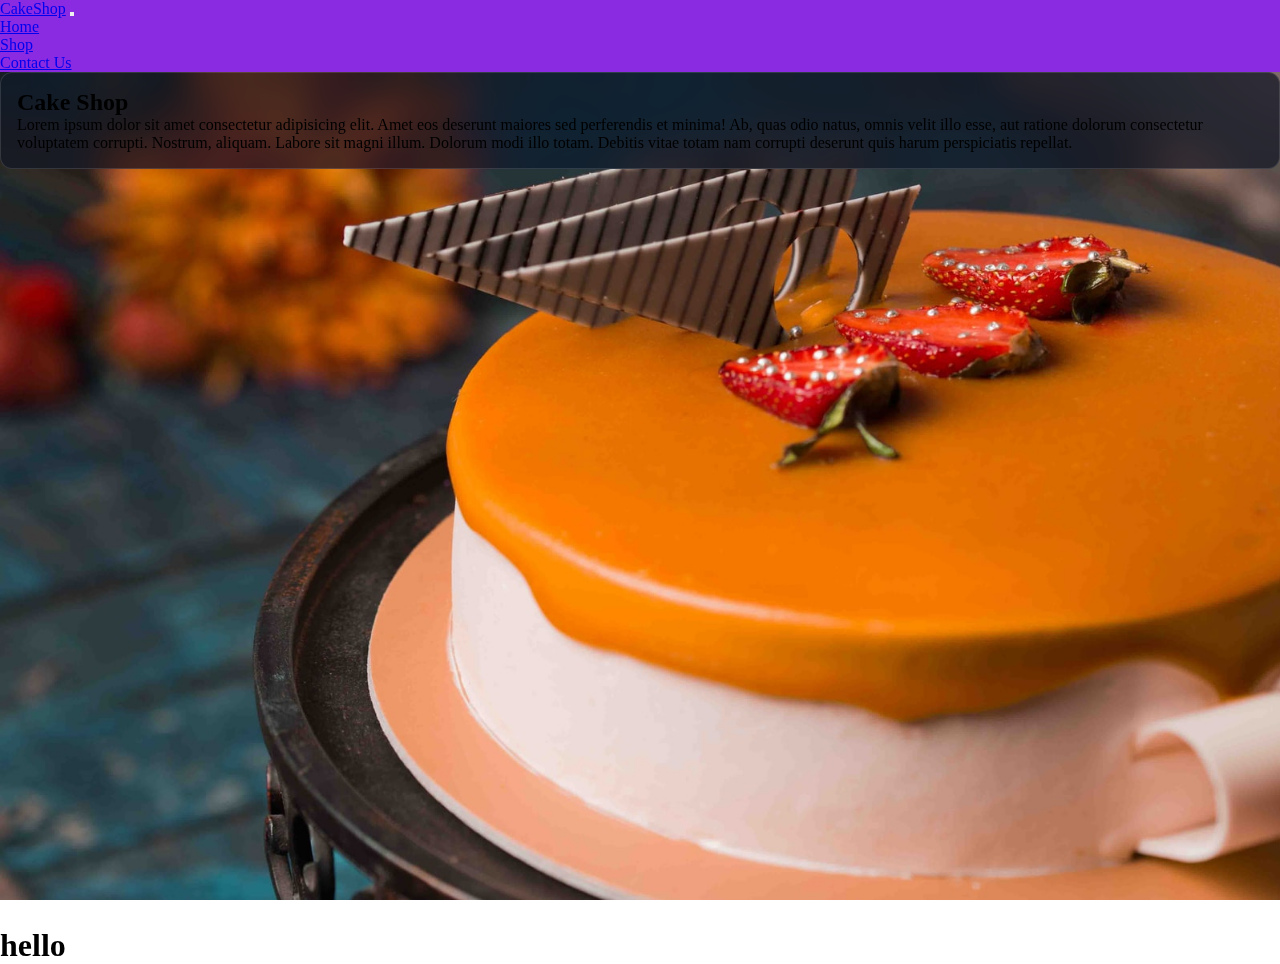
==== index.html @ 0a9e49d4 "Initial Commit" ====
<!DOCTYPE html>
<html lang="en">
<head>
  <meta charset="UTF-8">
  <meta http-equiv="X-UA-Compatible" content="IE=edge">
  <meta name="viewport" content="width=device-width, initial-scale=1.0">
  <link rel="stylesheet" href="./styles/main.css">
  <link href="https://cdn.jsdelivr.net/npm/bootstrap@5.0.2/dist/css/bootstrap.min.css" rel="stylesheet" integrity="sha384-EVSTQN3/azprG1Anm3QDgpJLIm9Nao0Yz1ztcQTwFspd3yD65VohhpuuCOmLASjC" crossorigin="anonymous">
  <title>CakeShop</title>
</head>
<body>

  <!-- NAVBAR -->
  <nav class="navbar navbar-expand-lg navbar-dark bg-primary1">
    <div class="container-fluid">
      <a class="navbar-brand ml-3" href="#">CakeShop</a>
      <button class="navbar-toggler" type="button" data-bs-toggle="collapse" data-bs-target="#navbarTogglerDemo02" aria-controls="navbarTogglerDemo02" aria-expanded="false" aria-label="Toggle navigation">
        <span class="navbar-toggler-icon"></span>
      </button>
      <div class="collapse navbar-collapse" id="navbarTogglerDemo02">
        <ul class="navbar-nav me-auto mb-2 mb-lg-0">
          <li class="nav-item">
            <a class="nav-link active" aria-current="page" href="#">Home</a>
          </li>
          <li class="nav-item">
            <a class="nav-link" aria-current="page" href="#">Shop</a>
          </li>
          <li class="nav-item">
            <a class="nav-link" aria-current="page" href="#">Contact Us</a>
          </li>
        </ul>
      </div>
    </div>
  </nav>

  <!-- HEADER -->
  <section>
    <div class="header">
      <div class="container">
      <div class="d-flex h-95vh justify-content-center align-items-center">
          <div class="card1">
          <h2 class="text-white text-center">Cake Shop</h2>
          <p class="text-white fs-5">Lorem ipsum dolor sit amet consectetur adipisicing elit. Amet eos deserunt maiores sed perferendis et minima! Ab, quas odio natus, omnis velit illo esse, aut ratione dolorum consectetur voluptatem corrupti. Nostrum, aliquam. Labore sit magni illum. Dolorum modi illo totam. Debitis vitae totam nam corrupti deserunt quis harum perspiciatis repellat.</p>
          </div>
      </div>
      </div>
    </div>
  </section>

  <!-- SECTION_TWO -->
  <h1>hello</h1>

  <script src="https://cdn.jsdelivr.net/npm/bootstrap@5.0.2/dist/js/bootstrap.bundle.min.js" integrity="sha384-MrcW6ZMFYlzcLA8Nl+NtUVF0sA7MsXsP1UyJoMp4YLEuNSfAP+JcXn/tWtIaxVXM" crossorigin="anonymous"></script>
</body>
</html>
---- styles/main.css ----
*{
  padding: 0;
  margin: 0;
  box-sizing: border-box;
}

/* UTILITIES */
.bg-primary1{
  background-color: blueviolet;
}

.h-95vh{
  height: 95vh;
}

.card1 {
  padding: 1rem;
  backdrop-filter: blur(16px) saturate(180%);
  -webkit-backdrop-filter: blur(16px) saturate(180%);
  background-color: rgba(17, 25, 40, 0.75);
  border-radius: 12px;
  border: 1px solid rgba(255, 255, 255, 0.125);
}

.overlay{
  position: absolute;
  height: 100%;
  width: 100%;
  left: 0;
  top: 0;
  background: rgba(0,0,0,0.4);
  z-index: 1;
}

/* HOMEHEADER */
.header{
  background: url('../assets/images/homepic.jpg');
  background-repeat: no-repeat;
  background-size: cover;
  background-attachment: fixed;
}
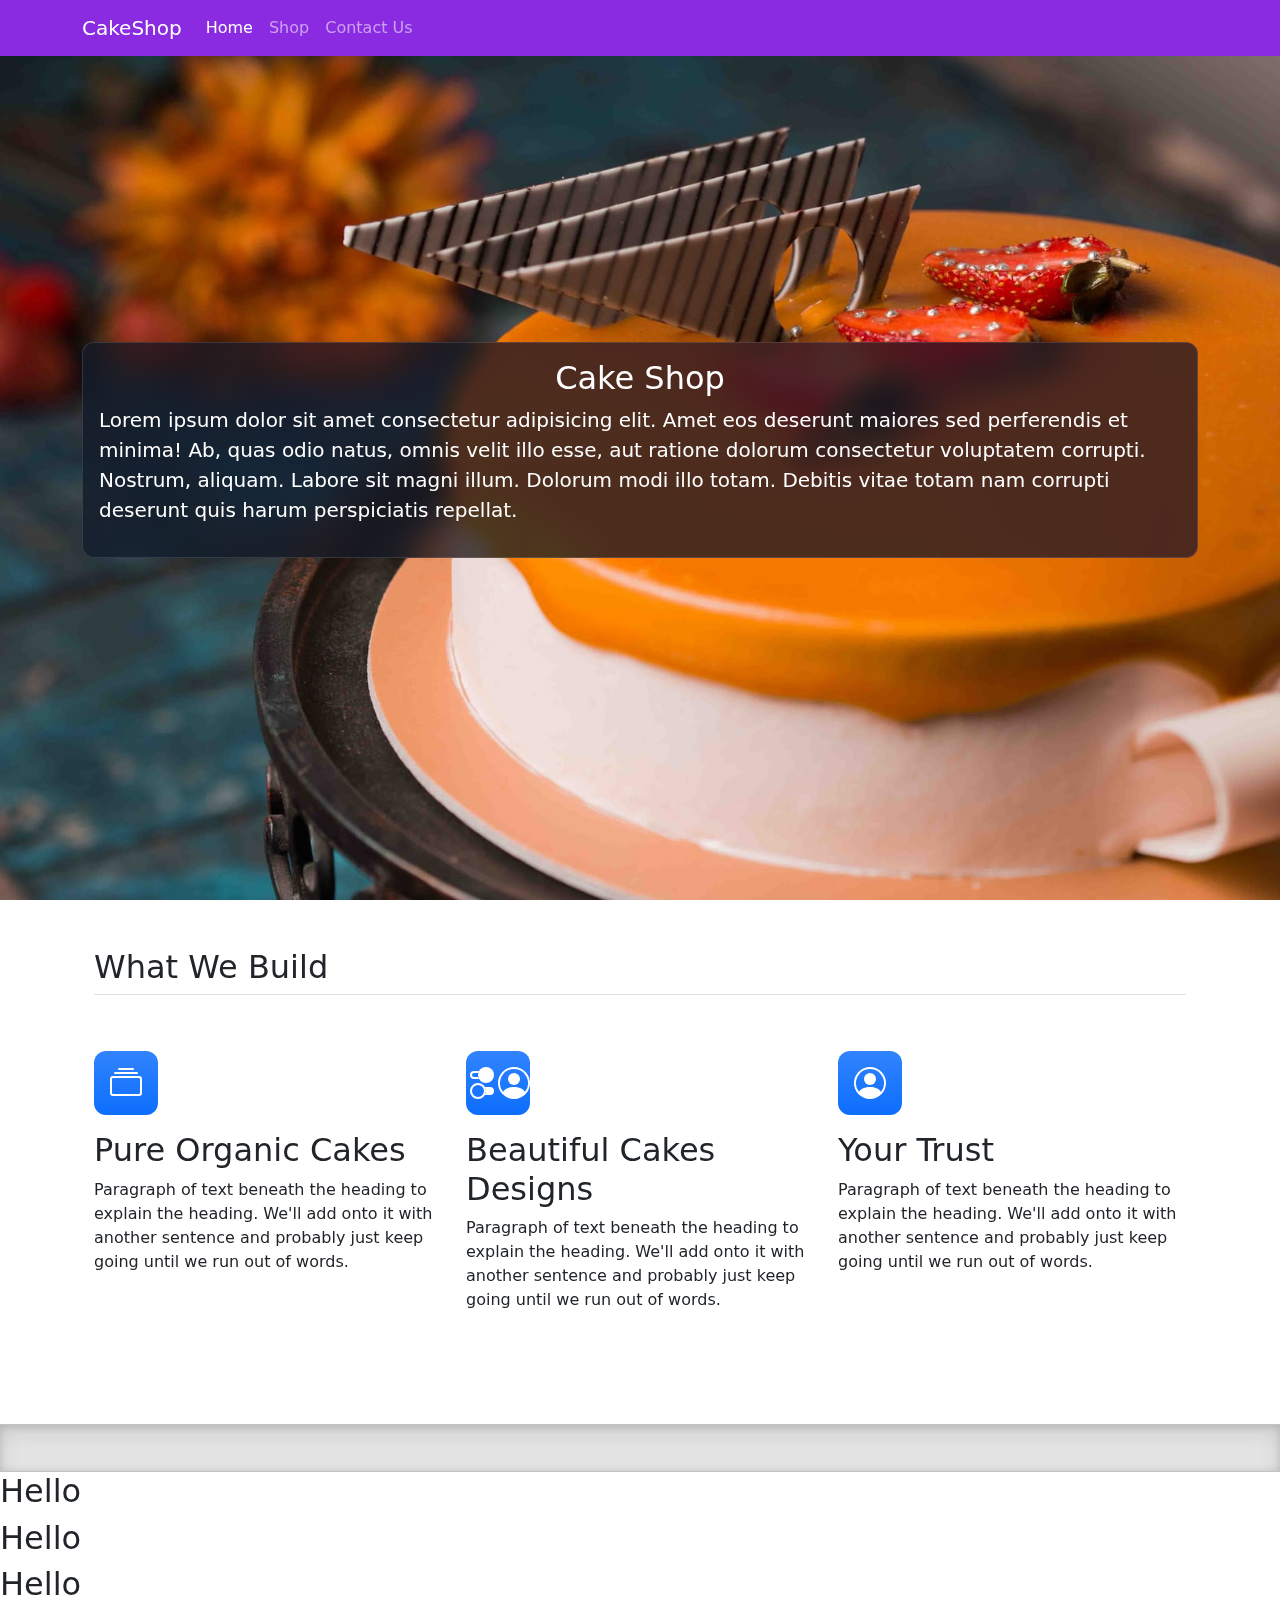
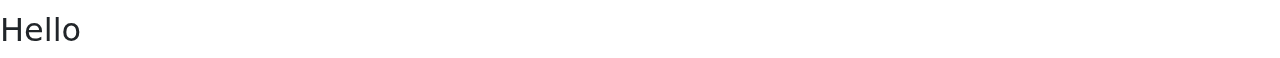
==== commit 44e1135b: "Added Features on home page" ====
--- a/index.html
+++ b/index.html
@@ -5,51 +5,143 @@
   <meta http-equiv="X-UA-Compatible" content="IE=edge">
   <meta name="viewport" content="width=device-width, initial-scale=1.0">
   <link rel="stylesheet" href="./styles/main.css">
-  <link href="https://cdn.jsdelivr.net/npm/bootstrap@5.0.2/dist/css/bootstrap.min.css" rel="stylesheet" integrity="sha384-EVSTQN3/azprG1Anm3QDgpJLIm9Nao0Yz1ztcQTwFspd3yD65VohhpuuCOmLASjC" crossorigin="anonymous">
-  <title>CakeShop</title>
+  <link rel="stylesheet" href="./styles/features.css">
+  <link rel="stylesheet" href="./styles/bootstrap-5.0.2-dist/css/bootstrap.min.css">
+  <title>CakeShop:Home</title>
 </head>
 <body>
 
-  <!-- NAVBAR -->
-  <nav class="navbar navbar-expand-lg navbar-dark bg-primary1">
-    <div class="container-fluid">
-      <a class="navbar-brand ml-3" href="#">CakeShop</a>
-      <button class="navbar-toggler" type="button" data-bs-toggle="collapse" data-bs-target="#navbarTogglerDemo02" aria-controls="navbarTogglerDemo02" aria-expanded="false" aria-label="Toggle navigation">
-        <span class="navbar-toggler-icon"></span>
-      </button>
-      <div class="collapse navbar-collapse" id="navbarTogglerDemo02">
-        <ul class="navbar-nav me-auto mb-2 mb-lg-0">
-          <li class="nav-item">
-            <a class="nav-link active" aria-current="page" href="#">Home</a>
-          </li>
-          <li class="nav-item">
-            <a class="nav-link" aria-current="page" href="#">Shop</a>
-          </li>
-          <li class="nav-item">
-            <a class="nav-link" aria-current="page" href="#">Contact Us</a>
-          </li>
-        </ul>
+  <svg xmlns="http://www.w3.org/2000/svg" style="display: none;">
+    <symbol id="bootstrap" viewBox="0 0 118 94">
+      <title>Bootstrap</title>
+      <path fill-rule="evenodd" clip-rule="evenodd" d="M24.509 0c-6.733 0-11.715 5.893-11.492 12.284.214 6.14-.064 14.092-2.066 20.577C8.943 39.365 5.547 43.485 0 44.014v5.972c5.547.529 8.943 4.649 10.951 11.153 2.002 6.485 2.28 14.437 2.066 20.577C12.794 88.106 17.776 94 24.51 94H93.5c6.733 0 11.714-5.893 11.491-12.284-.214-6.14.064-14.092 2.066-20.577 2.009-6.504 5.396-10.624 10.943-11.153v-5.972c-5.547-.529-8.934-4.649-10.943-11.153-2.002-6.484-2.28-14.437-2.066-20.577C105.214 5.894 100.233 0 93.5 0H24.508zM80 57.863C80 66.663 73.436 72 62.543 72H44a2 2 0 01-2-2V24a2 2 0 012-2h18.437c9.083 0 15.044 4.92 15.044 12.474 0 5.302-4.01 10.049-9.119 10.88v.277C75.317 46.394 80 51.21 80 57.863zM60.521 28.34H49.948v14.934h8.905c6.884 0 10.68-2.772 10.68-7.727 0-4.643-3.264-7.207-9.012-7.207zM49.948 49.2v16.458H60.91c7.167 0 10.964-2.876 10.964-8.281 0-5.406-3.903-8.178-11.425-8.178H49.948z"></path>
+    </symbol>
+    <symbol id="home" viewBox="0 0 16 16">
+      <path d="M8.354 1.146a.5.5 0 0 0-.708 0l-6 6A.5.5 0 0 0 1.5 7.5v7a.5.5 0 0 0 .5.5h4.5a.5.5 0 0 0 .5-.5v-4h2v4a.5.5 0 0 0 .5.5H14a.5.5 0 0 0 .5-.5v-7a.5.5 0 0 0-.146-.354L13 5.793V2.5a.5.5 0 0 0-.5-.5h-1a.5.5 0 0 0-.5.5v1.293L8.354 1.146zM2.5 14V7.707l5.5-5.5 5.5 5.5V14H10v-4a.5.5 0 0 0-.5-.5h-3a.5.5 0 0 0-.5.5v4H2.5z"/>
+    </symbol>
+    <symbol id="speedometer2" viewBox="0 0 16 16">
+      <path d="M8 4a.5.5 0 0 1 .5.5V6a.5.5 0 0 1-1 0V4.5A.5.5 0 0 1 8 4zM3.732 5.732a.5.5 0 0 1 .707 0l.915.914a.5.5 0 1 1-.708.708l-.914-.915a.5.5 0 0 1 0-.707zM2 10a.5.5 0 0 1 .5-.5h1.586a.5.5 0 0 1 0 1H2.5A.5.5 0 0 1 2 10zm9.5 0a.5.5 0 0 1 .5-.5h1.5a.5.5 0 0 1 0 1H12a.5.5 0 0 1-.5-.5zm.754-4.246a.389.389 0 0 0-.527-.02L7.547 9.31a.91.91 0 1 0 1.302 1.258l3.434-4.297a.389.389 0 0 0-.029-.518z"/>
+      <path fill-rule="evenodd" d="M0 10a8 8 0 1 1 15.547 2.661c-.442 1.253-1.845 1.602-2.932 1.25C11.309 13.488 9.475 13 8 13c-1.474 0-3.31.488-4.615.911-1.087.352-2.49.003-2.932-1.25A7.988 7.988 0 0 1 0 10zm8-7a7 7 0 0 0-6.603 9.329c.203.575.923.876 1.68.63C4.397 12.533 6.358 12 8 12s3.604.532 4.923.96c.757.245 1.477-.056 1.68-.631A7 7 0 0 0 8 3z"/>
+    </symbol>
+    <symbol id="table" viewBox="0 0 16 16">
+      <path d="M0 2a2 2 0 0 1 2-2h12a2 2 0 0 1 2 2v12a2 2 0 0 1-2 2H2a2 2 0 0 1-2-2V2zm15 2h-4v3h4V4zm0 4h-4v3h4V8zm0 4h-4v3h3a1 1 0 0 0 1-1v-2zm-5 3v-3H6v3h4zm-5 0v-3H1v2a1 1 0 0 0 1 1h3zm-4-4h4V8H1v3zm0-4h4V4H1v3zm5-3v3h4V4H6zm4 4H6v3h4V8z"/>
+    </symbol>
+    <symbol id="people-circle" viewBox="0 0 16 16">
+      <path d="M11 6a3 3 0 1 1-6 0 3 3 0 0 1 6 0z"/>
+      <path fill-rule="evenodd" d="M0 8a8 8 0 1 1 16 0A8 8 0 0 1 0 8zm8-7a7 7 0 0 0-5.468 11.37C3.242 11.226 4.805 10 8 10s4.757 1.225 5.468 2.37A7 7 0 0 0 8 1z"/>
+    </symbol>
+    <symbol id="grid" viewBox="0 0 16 16">
+      <path d="M1 2.5A1.5 1.5 0 0 1 2.5 1h3A1.5 1.5 0 0 1 7 2.5v3A1.5 1.5 0 0 1 5.5 7h-3A1.5 1.5 0 0 1 1 5.5v-3zM2.5 2a.5.5 0 0 0-.5.5v3a.5.5 0 0 0 .5.5h3a.5.5 0 0 0 .5-.5v-3a.5.5 0 0 0-.5-.5h-3zm6.5.5A1.5 1.5 0 0 1 10.5 1h3A1.5 1.5 0 0 1 15 2.5v3A1.5 1.5 0 0 1 13.5 7h-3A1.5 1.5 0 0 1 9 5.5v-3zm1.5-.5a.5.5 0 0 0-.5.5v3a.5.5 0 0 0 .5.5h3a.5.5 0 0 0 .5-.5v-3a.5.5 0 0 0-.5-.5h-3zM1 10.5A1.5 1.5 0 0 1 2.5 9h3A1.5 1.5 0 0 1 7 10.5v3A1.5 1.5 0 0 1 5.5 15h-3A1.5 1.5 0 0 1 1 13.5v-3zm1.5-.5a.5.5 0 0 0-.5.5v3a.5.5 0 0 0 .5.5h3a.5.5 0 0 0 .5-.5v-3a.5.5 0 0 0-.5-.5h-3zm6.5.5A1.5 1.5 0 0 1 10.5 9h3a1.5 1.5 0 0 1 1.5 1.5v3a1.5 1.5 0 0 1-1.5 1.5h-3A1.5 1.5 0 0 1 9 13.5v-3zm1.5-.5a.5.5 0 0 0-.5.5v3a.5.5 0 0 0 .5.5h3a.5.5 0 0 0 .5-.5v-3a.5.5 0 0 0-.5-.5h-3z"/>
+    </symbol>
+    <symbol id="collection" viewBox="0 0 16 16">
+      <path d="M2.5 3.5a.5.5 0 0 1 0-1h11a.5.5 0 0 1 0 1h-11zm2-2a.5.5 0 0 1 0-1h7a.5.5 0 0 1 0 1h-7zM0 13a1.5 1.5 0 0 0 1.5 1.5h13A1.5 1.5 0 0 0 16 13V6a1.5 1.5 0 0 0-1.5-1.5h-13A1.5 1.5 0 0 0 0 6v7zm1.5.5A.5.5 0 0 1 1 13V6a.5.5 0 0 1 .5-.5h13a.5.5 0 0 1 .5.5v7a.5.5 0 0 1-.5.5h-13z"/>
+    </symbol>
+    <symbol id="calendar3" viewBox="0 0 16 16">
+      <path d="M14 0H2a2 2 0 0 0-2 2v12a2 2 0 0 0 2 2h12a2 2 0 0 0 2-2V2a2 2 0 0 0-2-2zM1 3.857C1 3.384 1.448 3 2 3h12c.552 0 1 .384 1 .857v10.286c0 .473-.448.857-1 .857H2c-.552 0-1-.384-1-.857V3.857z"/>
+      <path d="M6.5 7a1 1 0 1 0 0-2 1 1 0 0 0 0 2zm3 0a1 1 0 1 0 0-2 1 1 0 0 0 0 2zm3 0a1 1 0 1 0 0-2 1 1 0 0 0 0 2zm-9 3a1 1 0 1 0 0-2 1 1 0 0 0 0 2zm3 0a1 1 0 1 0 0-2 1 1 0 0 0 0 2zm3 0a1 1 0 1 0 0-2 1 1 0 0 0 0 2zm3 0a1 1 0 1 0 0-2 1 1 0 0 0 0 2zm-9 3a1 1 0 1 0 0-2 1 1 0 0 0 0 2zm3 0a1 1 0 1 0 0-2 1 1 0 0 0 0 2zm3 0a1 1 0 1 0 0-2 1 1 0 0 0 0 2z"/>
+    </symbol>
+    <symbol id="chat-quote-fill" viewBox="0 0 16 16">
+      <path d="M16 8c0 3.866-3.582 7-8 7a9.06 9.06 0 0 1-2.347-.306c-.584.296-1.925.864-4.181 1.234-.2.032-.352-.176-.273-.362.354-.836.674-1.95.77-2.966C.744 11.37 0 9.76 0 8c0-3.866 3.582-7 8-7s8 3.134 8 7zM7.194 6.766a1.688 1.688 0 0 0-.227-.272 1.467 1.467 0 0 0-.469-.324l-.008-.004A1.785 1.785 0 0 0 5.734 6C4.776 6 4 6.746 4 7.667c0 .92.776 1.666 1.734 1.666.343 0 .662-.095.931-.26-.137.389-.39.804-.81 1.22a.405.405 0 0 0 .011.59c.173.16.447.155.614-.01 1.334-1.329 1.37-2.758.941-3.706a2.461 2.461 0 0 0-.227-.4zM11 9.073c-.136.389-.39.804-.81 1.22a.405.405 0 0 0 .012.59c.172.16.446.155.613-.01 1.334-1.329 1.37-2.758.942-3.706a2.466 2.466 0 0 0-.228-.4 1.686 1.686 0 0 0-.227-.273 1.466 1.466 0 0 0-.469-.324l-.008-.004A1.785 1.785 0 0 0 10.07 6c-.957 0-1.734.746-1.734 1.667 0 .92.777 1.666 1.734 1.666.343 0 .662-.095.931-.26z"/>
+    </symbol>
+    <symbol id="cpu-fill" viewBox="0 0 16 16">
+      <path d="M6.5 6a.5.5 0 0 0-.5.5v3a.5.5 0 0 0 .5.5h3a.5.5 0 0 0 .5-.5v-3a.5.5 0 0 0-.5-.5h-3z"/>
+      <path d="M5.5.5a.5.5 0 0 0-1 0V2A2.5 2.5 0 0 0 2 4.5H.5a.5.5 0 0 0 0 1H2v1H.5a.5.5 0 0 0 0 1H2v1H.5a.5.5 0 0 0 0 1H2v1H.5a.5.5 0 0 0 0 1H2A2.5 2.5 0 0 0 4.5 14v1.5a.5.5 0 0 0 1 0V14h1v1.5a.5.5 0 0 0 1 0V14h1v1.5a.5.5 0 0 0 1 0V14h1v1.5a.5.5 0 0 0 1 0V14a2.5 2.5 0 0 0 2.5-2.5h1.5a.5.5 0 0 0 0-1H14v-1h1.5a.5.5 0 0 0 0-1H14v-1h1.5a.5.5 0 0 0 0-1H14v-1h1.5a.5.5 0 0 0 0-1H14A2.5 2.5 0 0 0 11.5 2V.5a.5.5 0 0 0-1 0V2h-1V.5a.5.5 0 0 0-1 0V2h-1V.5a.5.5 0 0 0-1 0V2h-1V.5zm1 4.5h3A1.5 1.5 0 0 1 11 6.5v3A1.5 1.5 0 0 1 9.5 11h-3A1.5 1.5 0 0 1 5 9.5v-3A1.5 1.5 0 0 1 6.5 5z"/>
+    </symbol>
+    <symbol id="gear-fill" viewBox="0 0 16 16">
+      <path d="M9.405 1.05c-.413-1.4-2.397-1.4-2.81 0l-.1.34a1.464 1.464 0 0 1-2.105.872l-.31-.17c-1.283-.698-2.686.705-1.987 1.987l.169.311c.446.82.023 1.841-.872 2.105l-.34.1c-1.4.413-1.4 2.397 0 2.81l.34.1a1.464 1.464 0 0 1 .872 2.105l-.17.31c-.698 1.283.705 2.686 1.987 1.987l.311-.169a1.464 1.464 0 0 1 2.105.872l.1.34c.413 1.4 2.397 1.4 2.81 0l.1-.34a1.464 1.464 0 0 1 2.105-.872l.31.17c1.283.698 2.686-.705 1.987-1.987l-.169-.311a1.464 1.464 0 0 1 .872-2.105l.34-.1c1.4-.413 1.4-2.397 0-2.81l-.34-.1a1.464 1.464 0 0 1-.872-2.105l.17-.31c.698-1.283-.705-2.686-1.987-1.987l-.311.169a1.464 1.464 0 0 1-2.105-.872l-.1-.34zM8 10.93a2.929 2.929 0 1 1 0-5.86 2.929 2.929 0 0 1 0 5.858z"/>
+    </symbol>
+    <symbol id="speedometer" viewBox="0 0 16 16">
+      <path d="M8 2a.5.5 0 0 1 .5.5V4a.5.5 0 0 1-1 0V2.5A.5.5 0 0 1 8 2zM3.732 3.732a.5.5 0 0 1 .707 0l.915.914a.5.5 0 1 1-.708.708l-.914-.915a.5.5 0 0 1 0-.707zM2 8a.5.5 0 0 1 .5-.5h1.586a.5.5 0 0 1 0 1H2.5A.5.5 0 0 1 2 8zm9.5 0a.5.5 0 0 1 .5-.5h1.5a.5.5 0 0 1 0 1H12a.5.5 0 0 1-.5-.5zm.754-4.246a.389.389 0 0 0-.527-.02L7.547 7.31A.91.91 0 1 0 8.85 8.569l3.434-4.297a.389.389 0 0 0-.029-.518z"/>
+      <path fill-rule="evenodd" d="M6.664 15.889A8 8 0 1 1 9.336.11a8 8 0 0 1-2.672 15.78zm-4.665-4.283A11.945 11.945 0 0 1 8 10c2.186 0 4.236.585 6.001 1.606a7 7 0 1 0-12.002 0z"/>
+    </symbol>
+    <symbol id="toggles2" viewBox="0 0 16 16">
+      <path d="M9.465 10H12a2 2 0 1 1 0 4H9.465c.34-.588.535-1.271.535-2 0-.729-.195-1.412-.535-2z"/>
+      <path d="M6 15a3 3 0 1 0 0-6 3 3 0 0 0 0 6zm0 1a4 4 0 1 1 0-8 4 4 0 0 1 0 8zm.535-10a3.975 3.975 0 0 1-.409-1H4a1 1 0 0 1 0-2h2.126c.091-.355.23-.69.41-1H4a2 2 0 1 0 0 4h2.535z"/>
+      <path d="M14 4a4 4 0 1 1-8 0 4 4 0 0 1 8 0z"/>
+    </symbol>
+    <symbol id="tools" viewBox="0 0 16 16">
+      <path d="M1 0L0 1l2.2 3.081a1 1 0 0 0 .815.419h.07a1 1 0 0 1 .708.293l2.675 2.675-2.617 2.654A3.003 3.003 0 0 0 0 13a3 3 0 1 0 5.878-.851l2.654-2.617.968.968-.305.914a1 1 0 0 0 .242 1.023l3.356 3.356a1 1 0 0 0 1.414 0l1.586-1.586a1 1 0 0 0 0-1.414l-3.356-3.356a1 1 0 0 0-1.023-.242L10.5 9.5l-.96-.96 2.68-2.643A3.005 3.005 0 0 0 16 3c0-.269-.035-.53-.102-.777l-2.14 2.141L12 4l-.364-1.757L13.777.102a3 3 0 0 0-3.675 3.68L7.462 6.46 4.793 3.793a1 1 0 0 1-.293-.707v-.071a1 1 0 0 0-.419-.814L1 0zm9.646 10.646a.5.5 0 0 1 .708 0l3 3a.5.5 0 0 1-.708.708l-3-3a.5.5 0 0 1 0-.708zM3 11l.471.242.529.026.287.445.445.287.026.529L5 13l-.242.471-.026.529-.445.287-.287.445-.529.026L3 15l-.471-.242L2 14.732l-.287-.445L1.268 14l-.026-.529L1 13l.242-.471.026-.529.445-.287.287-.445.529-.026L3 11z"/>
+    </symbol>
+    <symbol id="chevron-right" viewBox="0 0 16 16">
+      <path fill-rule="evenodd" d="M4.646 1.646a.5.5 0 0 1 .708 0l6 6a.5.5 0 0 1 0 .708l-6 6a.5.5 0 0 1-.708-.708L10.293 8 4.646 2.354a.5.5 0 0 1 0-.708z"/>
+    </symbol>
+    <symbol id="geo-fill" viewBox="0 0 16 16">
+      <path fill-rule="evenodd" d="M4 4a4 4 0 1 1 4.5 3.969V13.5a.5.5 0 0 1-1 0V7.97A4 4 0 0 1 4 3.999zm2.493 8.574a.5.5 0 0 1-.411.575c-.712.118-1.28.295-1.655.493a1.319 1.319 0 0 0-.37.265.301.301 0 0 0-.057.09V14l.002.008a.147.147 0 0 0 .016.033.617.617 0 0 0 .145.15c.165.13.435.27.813.395.751.25 1.82.414 3.024.414s2.273-.163 3.024-.414c.378-.126.648-.265.813-.395a.619.619 0 0 0 .146-.15.148.148 0 0 0 .015-.033L12 14v-.004a.301.301 0 0 0-.057-.09 1.318 1.318 0 0 0-.37-.264c-.376-.198-.943-.375-1.655-.493a.5.5 0 1 1 .164-.986c.77.127 1.452.328 1.957.594C12.5 13 13 13.4 13 14c0 .426-.26.752-.544.977-.29.228-.68.413-1.116.558-.878.293-2.059.465-3.34.465-1.281 0-2.462-.172-3.34-.465-.436-.145-.826-.33-1.116-.558C3.26 14.752 3 14.426 3 14c0-.599.5-1 .961-1.243.505-.266 1.187-.467 1.957-.594a.5.5 0 0 1 .575.411z"/>
+    </symbol>
+  </svg>
+
+    <!-- NAVBAR -->
+    <nav class="position-fixed w-100 navbar navbar-expand-lg navbar-dark bg-primary1 ">
+      <div class="container">
+        <a class="navbar-brand ml-3" href="index.html">CakeShop</a>
+        <button class="navbar-toggler" type="button" data-bs-toggle="collapse" data-bs-target="#navbarTogglerDemo02" aria-controls="navbarTogglerDemo02" aria-expanded="false" aria-label="Toggle navigation">
+          <span class="navbar-toggler-icon"></span>
+        </button>
+        <div class="collapse navbar-collapse" id="navbarTogglerDemo02">
+          <ul class="navbar-nav me-auto mb-2 mb-lg-0">
+            <li class="nav-item">
+              <a class="nav-link active" aria-current="page" href="index.html">Home</a>
+            </li>
+            <li class="nav-item">
+              <a class="nav-link" aria-current="page" href="shop.html">Shop</a>
+            </li>
+            <li class="nav-item">
+              <a class="nav-link" aria-current="page" href="contact.html">Contact Us</a>
+            </li>
+          </ul>
+        </div>
+      </div>
+    </nav>
+  
+    <!-- HEADER -->
+    <section>
+      <div class="header">
+        <div class="container">
+        <div class="d-flex h-100vh justify-content-center align-items-center">
+            <div class="card1">
+            <h2 class="text-white text-center">Cake Shop</h2>
+            <p class="text-white fs-5">Lorem ipsum dolor sit amet consectetur adipisicing elit. Amet eos deserunt maiores sed perferendis et minima! Ab, quas odio natus, omnis velit illo esse, aut ratione dolorum consectetur voluptatem corrupti. Nostrum, aliquam. Labore sit magni illum. Dolorum modi illo totam. Debitis vitae totam nam corrupti deserunt quis harum perspiciatis repellat.</p>
+            </div>
+        </div>
+        </div>
+      </div>
+    </section>
+
+  <main>
+    <div class="container px-4 py-5" id="featured-3">
+      <h2 class="pb-2 border-bottom">What We Build</h2>
+      <div class="row g-4 py-5 row-cols-1 row-cols-lg-3">
+        <div class="feature col">
+          <div class="feature-icon bg-primary bg-gradient">
+            <svg class="bi" width="1em" height="1em"><use xlink:href="#collection"/></svg>
+          </div>
+          <h2>Pure Organic Cakes</h2>
+          <p>Paragraph of text beneath the heading to explain the heading. We'll add onto it with another sentence and probably just keep going until we run out of words.</p>     
+        </div>
+        <div class="feature col">
+          <div class="feature-icon bg-primary bg-gradient">
+            <svg class="bi" width="1em" height="1em"><use xlink:href="#toggles2"/></svg>
+            <svg class="bi" width="1em" height="1em"><use xlink:href="#people-circle"/></svg>
+          </div>
+          <h2>Beautiful Cakes Designs</h2>
+          <p>Paragraph of text beneath the heading to explain the heading. We'll add onto it with another sentence and probably just keep going until we run out of words.</p>          
+        </div>
+        <div class="feature col">
+          <div class="feature-icon bg-primary bg-gradient">
+            <svg class="bi" width="1em" height="1em"><use xlink:href="#people-circle"/></svg>
+          </div>
+          <h2>Your Trust</h2>
+          <p>Paragraph of text beneath the heading to explain the heading. We'll add onto it with another sentence and probably just keep going until we run out of words.</p>          
+        </div>
       </div>
     </div>
-  </nav>
+    <div class="b-example-divider"></div>
 
-  <!-- HEADER -->
-  <section>
-    <div class="header">
-      <div class="container">
-      <div class="d-flex h-95vh justify-content-center align-items-center">
-          <div class="card1">
-          <h2 class="text-white text-center">Cake Shop</h2>
-          <p class="text-white fs-5">Lorem ipsum dolor sit amet consectetur adipisicing elit. Amet eos deserunt maiores sed perferendis et minima! Ab, quas odio natus, omnis velit illo esse, aut ratione dolorum consectetur voluptatem corrupti. Nostrum, aliquam. Labore sit magni illum. Dolorum modi illo totam. Debitis vitae totam nam corrupti deserunt quis harum perspiciatis repellat.</p>
-          </div>
-      </div>
-      </div>
-    </div>
-  </section>
+    <div class="h2">Hello </div>
+    <div class="h2">Hello </div>
+    <div class="h2">Hello </div>
+    <div class="h2">Hello </div>
 
-  <!-- SECTION_TWO -->
-  <h1>hello</h1>
-
-  <script src="https://cdn.jsdelivr.net/npm/bootstrap@5.0.2/dist/js/bootstrap.bundle.min.js" integrity="sha384-MrcW6ZMFYlzcLA8Nl+NtUVF0sA7MsXsP1UyJoMp4YLEuNSfAP+JcXn/tWtIaxVXM" crossorigin="anonymous"></script>
+  <script src="./styles/bootstrap-5.0.2-dist/js/bootstrap.bundle.min.js" integrity="sha384-MrcW6ZMFYlzcLA8Nl+NtUVF0sA7MsXsP1UyJoMp4YLEuNSfAP+JcXn/tWtIaxVXM" crossorigin="anonymous"></script>
 </body>
 </html>--- a/styles/main.css
+++ b/styles/main.css
@@ -7,10 +7,11 @@
 /* UTILITIES */
 .bg-primary1{
   background-color: blueviolet;
+  z-index: 1000;
 }
 
-.h-95vh{
-  height: 95vh;
+.h-100vh{
+  height: 100vh;
 }
 
 .card1 {
@@ -38,4 +39,5 @@
   background-repeat: no-repeat;
   background-size: cover;
   background-attachment: fixed;
+  box-shadow: 0 0 10px rgba(0,0,0,0.4) 0 0 20px rgba(0,0,0,0.6);
 }--- a/styles/features.css
+++ b/styles/features.css
@@ -0,0 +1,61 @@
+.b-example-divider {
+  height: 3rem;
+  background-color: rgba(0, 0, 0, .1);
+  border: solid rgba(0, 0, 0, .15);
+  border-width: 1px 0;
+  box-shadow: inset 0 .5em 1.5em rgba(0, 0, 0, .1), inset 0 .125em .5em rgba(0, 0, 0, .15);
+}
+
+.bi {
+  vertical-align: -.125em;
+  fill: currentColor;
+}
+
+.feature-icon {
+  display: inline-flex;
+  align-items: center;
+  justify-content: center;
+  width: 4rem;
+  height: 4rem;
+  margin-bottom: 1rem;
+  font-size: 2rem;
+  color: #fff;
+  border-radius: .75rem;
+}
+
+.icon-link {
+  display: inline-flex;
+  align-items: center;
+}
+.icon-link > .bi {
+  margin-top: .125rem;
+  margin-left: .125rem;
+  transition: transform .25s ease-in-out;
+  fill: currentColor;
+}
+.icon-link:hover > .bi {
+  transform: translate(.25rem);
+}
+
+.icon-square {
+  display: inline-flex;
+  align-items: center;
+  justify-content: center;
+  width: 3rem;
+  height: 3rem;
+  font-size: 1.5rem;
+  border-radius: .75rem;
+}
+
+.rounded-4 { border-radius: .5rem; }
+.rounded-5 { border-radius: 1rem; }
+
+.text-shadow-1 { text-shadow: 0 .125rem .25rem rgba(0, 0, 0, .25); }
+.text-shadow-2 { text-shadow: 0 .25rem .5rem rgba(0, 0, 0, .25); }
+.text-shadow-3 { text-shadow: 0 .5rem 1.5rem rgba(0, 0, 0, .25); }
+
+.card-cover {
+  background-repeat: no-repeat;
+  background-position: center center;
+  background-size: cover;
+}